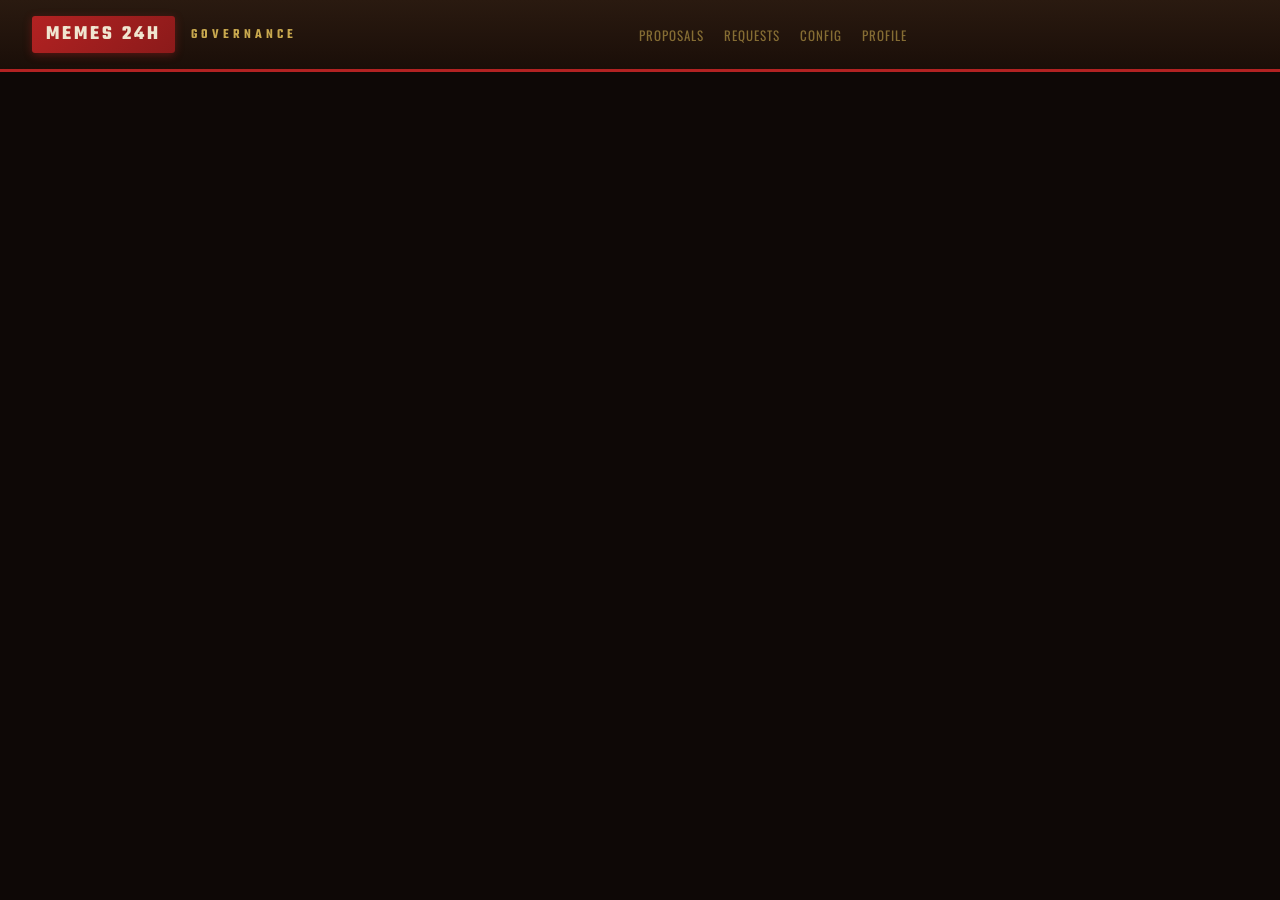
==== governance/index.html @ 4d0132e4 "Major update: responsive layout, correct leaderboard API, governance restyling - Responsive CSS with" ====
<!DOCTYPE html>
<html lang="en">
<head>
<meta charset="UTF-8">
<meta name="viewport" content="width=device-width, initial-scale=1.0">
<title>MEMES 24H - Governance</title>
<link rel="stylesheet" href="css/styles.css">
</head>
<body>

  <header class="header">
    <div class="header-left">
      <a href="../index.html" class="logo-badge">MEMES 24H</a>
      <span class="logo-sub">Governance</span>
    </div>
    <div class="header-links">
      <a href="#/">Proposals</a>
      <a href="#/requests">Requests</a>
      <a href="#/config">Config</a>
      <a href="#/profile">Profile</a>
    </div>
    <div id="userArea"></div>
  </header>

  <!-- Active proposals alert banner -->
  <div id="alertBanner" class="alert-banner" style="display:none"></div>

  <main class="main">
    <div id="app"></div>
  </main>

  <script type="module" src="js/app.js"></script>

</body>
</html>
---- governance/css/styles.css ----
/* MEMES 24H Governance - Styles
   Matches the broadcast aesthetic of the news card */

@import url('https://fonts.googleapis.com/css2?family=Oswald:wght@400;500;600;700&family=Teko:wght@400;500;600;700&family=Share+Tech+Mono&display=swap');

* { margin: 0; padding: 0; box-sizing: border-box; }

body {
  background: #0e0806;
  color: #f0e6d0;
  font-family: 'Oswald', sans-serif;
  min-height: 100vh;
}

a { color: #c8a84e; text-decoration: none; }
a:hover { text-decoration: underline; color: #e8c65a; }

/* === HEADER === */
.header {
  background: linear-gradient(180deg, #2a1a10, #1a0e08);
  border-bottom: 3px solid #b22222;
  padding: 16px 32px;
  display: flex;
  align-items: center;
  justify-content: space-between;
  position: sticky;
  top: 0;
  z-index: 100;
}

.header-left {
  display: flex;
  align-items: center;
  gap: 16px;
}

.logo-badge {
  background: linear-gradient(135deg, #b22222, #8b1a1a);
  color: #f0e6d0;
  font-family: 'Teko', sans-serif;
  font-weight: 700;
  font-size: 20px;
  padding: 4px 14px;
  letter-spacing: 3px;
  border-radius: 3px;
  box-shadow: 0 2px 8px rgba(178,34,34,0.4);
}

.logo-sub {
  color: #c8a84e;
  font-family: 'Teko', sans-serif;
  font-size: 14px;
  font-weight: 600;
  letter-spacing: 4px;
  text-transform: uppercase;
}

.header-links {
  display: flex;
  gap: 20px;
  align-items: center;
}

.header-links a {
  color: rgba(200,168,78,0.6);
  font-family: 'Oswald', sans-serif;
  font-size: 13px;
  letter-spacing: 1px;
  text-transform: uppercase;
  text-decoration: none;
  transition: color 0.2s;
}

.header-links a:hover { color: #c8a84e; text-decoration: none; }

/* === USER AREA === */
.user-info {
  display: flex;
  align-items: center;
  gap: 10px;
}

.user-pfp, .user-pfp-placeholder {
  width: 32px;
  height: 32px;
  border-radius: 50%;
  object-fit: cover;
  border: 2px solid rgba(178,34,34,0.4);
}

.user-pfp-placeholder {
  background: rgba(255,255,255,0.1);
}

.user-details { display: flex; flex-direction: column; }

.user-handle {
  font-family: 'Teko', sans-serif;
  font-weight: 700;
  font-size: 14px;
  color: #fff;
}

.user-tdh {
  font-family: 'Teko', sans-serif;
  font-size: 11px;
  color: rgba(255,255,255,0.4);
}

.tag-delegate {
  background: rgba(100,150,255,0.15);
  color: #c8a84e;
  font-size: 9px;
  padding: 2px 6px;
  border-radius: 3px;
  margin-left: 6px;
  letter-spacing: 1px;
  text-transform: uppercase;
}

/* === BUTTONS === */
.btn {
  font-family: 'Teko', sans-serif;
  font-weight: 700;
  font-size: 13px;
  letter-spacing: 1px;
  padding: 8px 18px;
  border: none;
  border-radius: 4px;
  cursor: pointer;
  transition: all 0.2s;
  text-transform: uppercase;
  text-decoration: none;
  display: inline-block;
}

.btn-connect {
  background: linear-gradient(135deg, #b22222, #8b1a1a);
  color: #fff;
  box-shadow: 0 2px 8px rgba(178,34,34,0.3);
}

.btn-connect:hover { background: linear-gradient(135deg, #e00, #aa0000); text-decoration: none; }

.btn-primary {
  background: linear-gradient(135deg, #b22222, #8b1a1a);
  color: #fff;
}

.btn-primary:hover { background: linear-gradient(135deg, #e00, #aa0000); text-decoration: none; }

.btn-sm { font-size: 11px; padding: 5px 12px; }

.btn-disconnect {
  background: transparent;
  border: 1px solid rgba(255,255,255,0.15);
  color: rgba(255,255,255,0.4);
  font-size: 10px;
  padding: 4px 10px;
}

.btn-disconnect:hover {
  border-color: rgba(255,255,255,0.3);
  color: rgba(255,255,255,0.7);
}

.btn-yes {
  background: linear-gradient(135deg, #006633, #004d26);
  color: #fff;
  flex: 1;
}

.btn-yes:hover { background: linear-gradient(135deg, #008844, #006633); }

.btn-no {
  background: linear-gradient(135deg, #880000, #660000);
  color: #fff;
  flex: 1;
}

.btn-no:hover { background: linear-gradient(135deg, #aa0000, #880000); }

/* === MAIN === */
.main {
  max-width: 960px;
  margin: 0 auto;
  padding: 32px 24px;
}

.section-header {
  display: flex;
  align-items: center;
  justify-content: space-between;
  margin-bottom: 20px;
}

.section-header h2 {
  font-family: 'Teko', sans-serif;
  font-weight: 700;
  font-size: 20px;
  letter-spacing: 2px;
  color: #fff;
  text-transform: uppercase;
}

/* === PROPOSALS GRID === */
.proposals-grid {
  display: grid;
  grid-template-columns: 1fr 1fr;
  gap: 16px;
}

.proposal-card {
  display: block;
  background: rgba(255,255,255,0.03);
  border: 1px solid rgba(255,255,255,0.06);
  border-radius: 6px;
  padding: 18px;
  text-decoration: none;
  transition: all 0.2s;
}

.proposal-card:hover {
  background: rgba(255,255,255,0.05);
  border-color: rgba(178,34,34,0.3);
  text-decoration: none;
}

.proposal-header {
  display: flex;
  justify-content: space-between;
  align-items: center;
  margin-bottom: 10px;
}

.proposal-action {
  font-family: 'Teko', sans-serif;
  font-weight: 700;
  font-size: 10px;
  letter-spacing: 2px;
  text-transform: uppercase;
  padding: 3px 10px;
  border-radius: 3px;
}

.action-add { background: rgba(0,102,51,0.3); color: #00cc66; }
.action-remove { background: rgba(136,0,0,0.3); color: #ff4444; }
.action-request { background: rgba(100,80,0,0.3); color: #c8a84e; }

.proposal-status {
  font-family: 'Teko', sans-serif;
  font-weight: 700;
  font-size: 10px;
  letter-spacing: 1.5px;
  padding: 3px 8px;
  border-radius: 3px;
}

.status-active { background: rgba(0,100,255,0.15); color: #4488ff; }
.status-passed { background: rgba(0,204,102,0.15); color: #00cc66; }
.status-failed { background: rgba(255,255,255,0.05); color: rgba(255,255,255,0.3); }
.status-expired { background: rgba(255,170,0,0.15); color: #ffaa00; }

.proposal-wave {
  font-family: 'Teko', sans-serif;
  font-weight: 700;
  font-size: 16px;
  color: #fff;
  margin-bottom: 6px;
}

.proposal-reason {
  font-size: 13px;
  color: rgba(255,255,255,0.4);
  line-height: 1.4;
  margin-bottom: 10px;
  overflow: hidden;
  display: -webkit-box;
  -webkit-line-clamp: 2;
  -webkit-box-orient: vertical;
}

.proposal-meta {
  display: flex;
  justify-content: space-between;
  font-family: 'Teko', sans-serif;
  font-size: 11px;
  color: rgba(255,255,255,0.25);
}

/* === PROPOSAL DETAIL === */
.back-link {
  display: inline-block;
  margin-bottom: 20px;
  color: rgba(255,255,255,0.4);
  font-family: 'Teko', sans-serif;
  font-size: 13px;
}

.proposal-detail-header {
  display: flex;
  align-items: center;
  gap: 14px;
  margin-bottom: 24px;
}

.proposal-detail-header h2 {
  font-family: 'Teko', sans-serif;
  font-weight: 700;
  font-size: 28px;
  color: #fff;
}

.proposal-info-grid {
  display: grid;
  grid-template-columns: 1fr 1fr 1fr;
  gap: 12px;
  margin-bottom: 24px;
}

.info-box {
  background: rgba(255,255,255,0.03);
  border: 1px solid rgba(255,255,255,0.06);
  border-radius: 6px;
  padding: 14px;
  text-align: center;
}

.info-label {
  font-family: 'Teko', sans-serif;
  font-size: 10px;
  font-weight: 700;
  letter-spacing: 1.5px;
  color: rgba(255,255,255,0.3);
  text-transform: uppercase;
  margin-bottom: 6px;
}

.info-value {
  font-family: 'Teko', sans-serif;
  font-size: 20px;
  font-weight: 700;
  color: #fff;
}

.info-sub {
  font-family: 'Teko', sans-serif;
  font-size: 11px;
  color: rgba(255,255,255,0.25);
  margin-top: 2px;
}

.reason-box {
  background: rgba(255,255,255,0.02);
  border: 1px solid rgba(255,255,255,0.05);
  border-radius: 6px;
  padding: 16px;
  margin-bottom: 24px;
}

.reason-box p {
  font-size: 14px;
  line-height: 1.6;
  color: rgba(255,255,255,0.6);
  margin-top: 8px;
}

/* === TALLY === */
.tally-section {
  background: rgba(255,255,255,0.02);
  border: 1px solid rgba(255,255,255,0.06);
  border-radius: 6px;
  padding: 18px;
  margin-bottom: 24px;
}

.tally-header {
  display: flex;
  justify-content: space-between;
  font-family: 'Teko', sans-serif;
  font-size: 13px;
  color: rgba(255,255,255,0.5);
  margin-bottom: 10px;
}

.tally-bar {
  height: 8px;
  background: rgba(255,255,255,0.06);
  border-radius: 4px;
  overflow: hidden;
  margin-bottom: 10px;
}

.tally-fill {
  height: 100%;
  background: linear-gradient(90deg, #b22222, #00cc66);
  border-radius: 4px;
  transition: width 0.5s ease;
}

.tally-detail {
  display: flex;
  justify-content: space-between;
  font-family: 'Teko', sans-serif;
  font-size: 12px;
}

.tally-yes { color: #00cc66; }
.tally-no { color: #ff4444; }

/* === VOTE === */
.vote-actions {
  display: flex;
  gap: 12px;
  margin-bottom: 24px;
}

.voted-msg {
  text-align: center;
  padding: 16px;
  color: rgba(255,255,255,0.3);
  font-family: 'Teko', sans-serif;
  font-size: 13px;
  letter-spacing: 1px;
}

.votes-list h3 {
  font-family: 'Teko', sans-serif;
  font-size: 14px;
  color: rgba(255,255,255,0.4);
  letter-spacing: 2px;
  text-transform: uppercase;
  margin-bottom: 12px;
}

.vote-item {
  display: flex;
  align-items: center;
  gap: 12px;
  padding: 8px 0;
  border-bottom: 1px solid rgba(255,255,255,0.04);
}

.vote-badge {
  font-family: 'Teko', sans-serif;
  font-weight: 700;
  font-size: 10px;
  letter-spacing: 1px;
  padding: 3px 8px;
  border-radius: 3px;
}

.vote-yes { background: rgba(0,204,102,0.15); color: #00cc66; }
.vote-no { background: rgba(255,68,68,0.15); color: #ff4444; }

.vote-handle {
  flex: 1;
  font-family: 'Teko', sans-serif;
  font-size: 13px;
  color: #fff;
}

.vote-tdh {
  font-family: 'Teko', sans-serif;
  font-size: 12px;
  color: rgba(255,255,255,0.3);
}

/* === CREATE FORM === */
.create-form {
  max-width: 600px;
}

.create-form h2 {
  font-family: 'Teko', sans-serif;
  font-weight: 700;
  font-size: 24px;
  color: #fff;
  margin-bottom: 8px;
}

.form-sub {
  font-size: 13px;
  color: rgba(255,255,255,0.4);
  margin-bottom: 24px;
}

.form-group {
  margin-bottom: 20px;
}

.form-group label {
  display: block;
  font-family: 'Teko', sans-serif;
  font-weight: 700;
  font-size: 12px;
  letter-spacing: 1.5px;
  color: rgba(255,255,255,0.5);
  text-transform: uppercase;
  margin-bottom: 6px;
}

.form-group input, .form-group select, .form-group textarea {
  width: 100%;
  background: rgba(255,255,255,0.04);
  border: 1px solid rgba(255,255,255,0.1);
  border-radius: 4px;
  padding: 10px 14px;
  color: #fff;
  font-family: 'Oswald', sans-serif;
  font-size: 14px;
  outline: none;
  transition: border-color 0.2s;
}

.form-group input:focus, .form-group select:focus, .form-group textarea:focus {
  border-color: rgba(178,34,34,0.5);
}

.form-group select { cursor: pointer; }
.form-group select option { background: #1a0e08; }

.form-hint {
  font-size: 11px;
  color: rgba(255,255,255,0.25);
  margin-top: 4px;
}

.wave-verify { margin-top: 6px; font-size: 12px; }
.verifying { color: rgba(255,255,255,0.3); }
.verified { color: #00cc66; }
.not-found { color: #ff4444; }

.form-footer {
  display: flex;
  justify-content: space-between;
  align-items: center;
  margin-top: 24px;
}

.form-cost {
  font-family: 'Teko', sans-serif;
  font-size: 12px;
  color: rgba(255,255,255,0.3);
}

/* === CONFIG === */
.config-grid {
  display: flex;
  flex-wrap: wrap;
  gap: 8px;
}

.config-item {
  display: flex;
  align-items: center;
  gap: 8px;
  background: rgba(255,255,255,0.03);
  border: 1px solid rgba(255,255,255,0.06);
  border-radius: 4px;
  padding: 8px 14px;
}

.config-type {
  font-family: 'Teko', sans-serif;
  font-size: 9px;
  font-weight: 700;
  letter-spacing: 1.5px;
  text-transform: uppercase;
  color: #b22222;
  background: rgba(178,34,34,0.1);
  padding: 2px 6px;
  border-radius: 2px;
}

.config-name {
  font-family: 'Teko', sans-serif;
  font-size: 13px;
  color: #fff;
}

.config-detail-grid { display: flex; flex-direction: column; gap: 10px; }

.config-detail-item {
  background: rgba(255,255,255,0.02);
  border: 1px solid rgba(255,255,255,0.05);
  border-radius: 6px;
  padding: 14px;
}

.config-detail-name {
  font-family: 'Teko', sans-serif;
  font-weight: 700;
  font-size: 16px;
  color: #fff;
  margin-bottom: 6px;
}

.config-detail-meta {
  display: flex;
  gap: 16px;
  font-size: 11px;
  color: rgba(255,255,255,0.3);
}

.config-detail-id {
  font-family: monospace;
  font-size: 10px;
  color: rgba(255,255,255,0.15);
  margin-top: 6px;
}

/* === STATES === */
.loading {
  text-align: center;
  padding: 60px;
  color: rgba(255,255,255,0.3);
  font-family: 'Teko', sans-serif;
  letter-spacing: 2px;
}

.empty-state {
  text-align: center;
  padding: 40px;
  color: rgba(255,255,255,0.3);
  font-size: 14px;
}

/* === TOAST === */
.toast {
  position: fixed;
  bottom: 24px;
  right: 24px;
  padding: 12px 20px;
  border-radius: 6px;
  font-family: 'Teko', sans-serif;
  font-size: 13px;
  z-index: 1000;
  animation: toastIn 0.3s ease;
}

.toast-success { background: #006633; color: #fff; }
.toast-error { background: #880000; color: #fff; }
.toast-info { background: #2a1a10; color: #fff; }

@keyframes toastIn {
  from { opacity: 0; transform: translateY(10px); }
  to { opacity: 1; transform: translateY(0); }
}

/* === VOTE PANEL === */
.vote-panel {
  background: rgba(255,255,255,0.02);
  border: 1px solid rgba(255,255,255,0.08);
  border-radius: 8px;
  padding: 20px;
  margin-bottom: 24px;
}

.vote-panel h3 {
  font-family: 'Teko', sans-serif;
  font-weight: 700;
  font-size: 14px;
  letter-spacing: 2px;
  text-transform: uppercase;
  color: rgba(255,255,255,0.5);
  margin-bottom: 16px;
}

.tdh-allocator {
  margin-bottom: 18px;
}

.tdh-allocator-header {
  display: flex;
  justify-content: space-between;
  align-items: center;
  margin-bottom: 8px;
}

.tdh-allocator-header label {
  font-family: 'Teko', sans-serif;
  font-weight: 700;
  font-size: 12px;
  letter-spacing: 1.5px;
  color: rgba(255,255,255,0.5);
  text-transform: uppercase;
}

.tdh-allocator-max {
  font-family: 'Teko', sans-serif;
  font-size: 12px;
  color: rgba(255,255,255,0.3);
}

.tdh-slider-row {
  display: flex;
  gap: 12px;
  align-items: center;
  margin-bottom: 10px;
}

.tdh-slider {
  flex: 1;
  -webkit-appearance: none;
  appearance: none;
  height: 6px;
  background: rgba(255,255,255,0.08);
  border-radius: 3px;
  outline: none;
}

.tdh-slider::-webkit-slider-thumb {
  -webkit-appearance: none;
  appearance: none;
  width: 18px;
  height: 18px;
  border-radius: 50%;
  background: linear-gradient(135deg, #b22222, #8b1a1a);
  cursor: pointer;
  box-shadow: 0 2px 6px rgba(178,34,34,0.4);
}

.tdh-slider::-moz-range-thumb {
  width: 18px;
  height: 18px;
  border-radius: 50%;
  background: linear-gradient(135deg, #b22222, #8b1a1a);
  cursor: pointer;
  border: none;
}

.tdh-input {
  width: 120px;
  background: rgba(255,255,255,0.04);
  border: 1px solid rgba(255,255,255,0.1);
  border-radius: 4px;
  padding: 8px 12px;
  color: #fff;
  font-family: 'Teko', sans-serif;
  font-weight: 700;
  font-size: 16px;
  text-align: right;
  outline: none;
}

.tdh-input:focus { border-color: rgba(178,34,34,0.5); }

.tdh-presets {
  display: flex;
  gap: 8px;
}

.tdh-preset {
  background: rgba(255,255,255,0.04);
  border: 1px solid rgba(255,255,255,0.08);
  color: rgba(255,255,255,0.4);
  font-size: 11px;
  padding: 4px 12px;
}

.tdh-preset:hover {
  background: rgba(178,34,34,0.15);
  border-color: rgba(178,34,34,0.3);
  color: #fff;
}

/* Vote Status */
.vote-status {
  text-align: center;
  padding: 10px;
  font-family: 'Teko', sans-serif;
  font-size: 13px;
  letter-spacing: 0.5px;
}

.status-pending { color: #ffaa00; }
.status-success { color: #00cc66; }
.status-success a { color: #44ddaa; margin-left: 6px; }
.status-error { color: #ff4444; }
.status-info { color: #c8a84e; }

/* Disabled buttons */
.btn:disabled {
  opacity: 0.4;
  cursor: not-allowed;
}

/* === PROFILE === */
.user-link {
  display: flex;
  align-items: center;
  gap: 10px;
  text-decoration: none;
  transition: opacity 0.2s;
}

.user-link:hover { opacity: 0.8; text-decoration: none; }

.profile-page { max-width: 700px; }

.profile-header {
  display: flex;
  gap: 24px;
  align-items: center;
  margin-bottom: 32px;
}

.profile-pfp-container {
  flex-shrink: 0;
}

.profile-pfp {
  width: 96px;
  height: 96px;
  border-radius: 50%;
  object-fit: cover;
  border: 3px solid rgba(178,34,34,0.4);
  box-shadow: 0 4px 20px rgba(0,0,0,0.4);
}

.profile-pfp-empty {
  width: 96px;
  height: 96px;
  border-radius: 50%;
  background: linear-gradient(135deg, rgba(255,255,255,0.05), rgba(255,255,255,0.02));
  border: 3px solid rgba(255,255,255,0.1);
}

.profile-info { flex: 1; }

.profile-name {
  font-family: 'Teko', sans-serif;
  font-weight: 900;
  font-size: 32px;
  color: #fff;
  margin-bottom: 4px;
}

.profile-address {
  font-family: monospace;
  font-size: 11px;
  color: rgba(255,255,255,0.2);
  margin-top: 6px;
  word-break: break-all;
}

.profile-6529-link {
  display: inline-block;
  margin-top: 8px;
  font-family: 'Teko', sans-serif;
  font-size: 12px;
  color: rgba(100,150,255,0.6);
  letter-spacing: 1px;
  text-decoration: none;
  transition: color 0.2s;
}

.profile-6529-link:hover { color: rgba(100,180,255,1); }

/* Profile Stats */
.profile-stats {
  display: grid;
  grid-template-columns: repeat(4, 1fr);
  gap: 12px;
  margin-bottom: 28px;
}

.profile-stat {
  background: rgba(255,255,255,0.03);
  border: 1px solid rgba(255,255,255,0.06);
  border-radius: 6px;
  padding: 16px;
  text-align: center;
}

.profile-stat-value {
  font-family: 'Teko', sans-serif;
  font-weight: 900;
  font-size: 24px;
  color: #fff;
  margin-bottom: 4px;
}

.profile-stat-label {
  font-family: 'Teko', sans-serif;
  font-size: 10px;
  font-weight: 700;
  letter-spacing: 1.5px;
  color: rgba(255,255,255,0.3);
  text-transform: uppercase;
}

/* Profile Sections */
.profile-section {
  margin-bottom: 28px;
}

.profile-section h3 {
  font-family: 'Teko', sans-serif;
  font-weight: 700;
  font-size: 14px;
  letter-spacing: 2px;
  text-transform: uppercase;
  color: rgba(255,255,255,0.4);
  margin-bottom: 14px;
  padding-bottom: 8px;
  border-bottom: 1px solid rgba(255,255,255,0.06);
}

/* Wallet List */
.wallet-list {
  display: flex;
  flex-direction: column;
  gap: 6px;
}

.wallet-item {
  display: flex;
  align-items: center;
  gap: 10px;
  padding: 8px 12px;
  background: rgba(255,255,255,0.02);
  border: 1px solid rgba(255,255,255,0.04);
  border-radius: 4px;
}

.wallet-addr {
  font-family: monospace;
  font-size: 12px;
  color: rgba(255,255,255,0.4);
  word-break: break-all;
}

.tag-primary {
  background: rgba(178,34,34,0.15);
  color: #b22222;
  font-family: 'Teko', sans-serif;
  font-size: 9px;
  font-weight: 700;
  letter-spacing: 1px;
  padding: 2px 6px;
  border-radius: 3px;
  text-transform: uppercase;
  flex-shrink: 0;
}

/* Vote History */
.vote-history {
  display: flex;
  flex-direction: column;
  gap: 4px;
}

.vote-history-item {
  display: flex;
  align-items: center;
  gap: 12px;
  padding: 10px 14px;
  background: rgba(255,255,255,0.02);
  border: 1px solid rgba(255,255,255,0.04);
  border-radius: 4px;
}

.vote-history-wave {
  flex: 1;
  font-family: 'Teko', sans-serif;
  font-size: 13px;
  color: #fff;
}

.vote-history-tdh {
  font-family: 'Teko', sans-serif;
  font-size: 12px;
  color: rgba(255,255,255,0.25);
}

/* === ALERT BANNER === */
.alert-banner {
  background: linear-gradient(90deg, #cc2200, #991100);
  color: #fff;
  font-family: 'Teko', sans-serif;
  font-weight: 700;
  font-size: 13px;
  letter-spacing: 1px;
  text-align: center;
  padding: 10px 20px;
  display: flex;
  align-items: center;
  justify-content: center;
  gap: 12px;
  animation: alertPulse 3s ease-in-out infinite;
}

.alert-banner a {
  color: #ffcc00;
  text-decoration: underline;
}

@keyframes alertPulse {
  0%, 100% { background: linear-gradient(90deg, #cc2200, #991100); }
  50% { background: linear-gradient(90deg, #991100, #cc2200); }
}

.alert-dot {
  width: 8px; height: 8px;
  background: #ffcc00;
  border-radius: 50%;
  animation: alertDotBlink 1s step-end infinite;
}

@keyframes alertDotBlink {
  50% { opacity: 0.3; }
}

/* === RESPONSIVE === */
@media (max-width: 768px) {
  .proposals-grid { grid-template-columns: 1fr; }
  .proposal-info-grid { grid-template-columns: 1fr; }
  .header { padding: 12px 16px; flex-wrap: wrap; gap: 10px; }
  .main { padding: 20px 16px; }
}
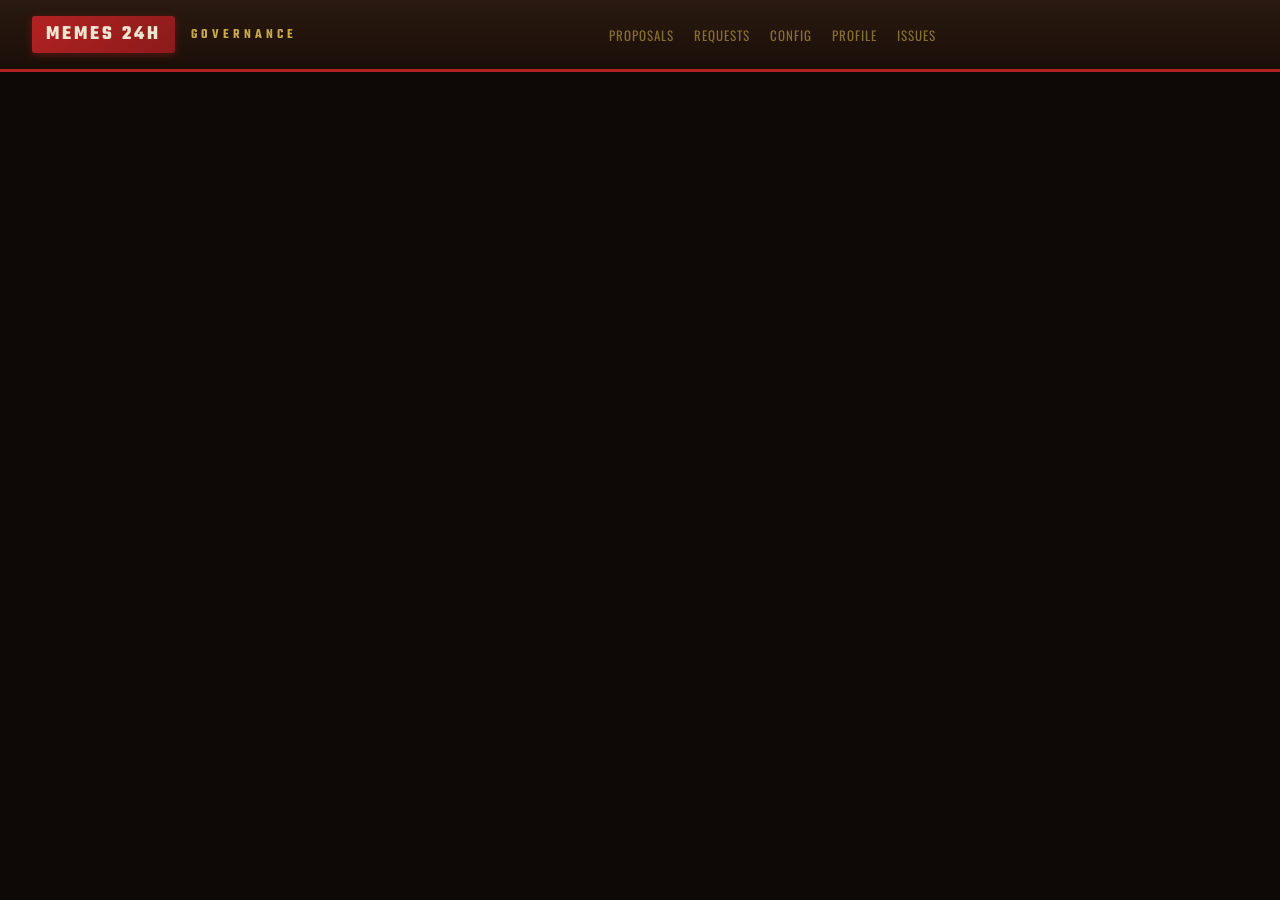
==== commit d02e70d5: "Governance: TDH budget system, embedded token, Issues link - TDH budget: total TDH split across all " ====
--- a/governance/index.html
+++ b/governance/index.html
@@ -18,6 +18,7 @@
       <a href="#/requests">Requests</a>
       <a href="#/config">Config</a>
       <a href="#/profile">Profile</a>
+      <a href="https://github.com/6529news/6529news_gov/issues" target="_blank">Issues</a>
     </div>
     <div id="userArea"></div>
   </header>
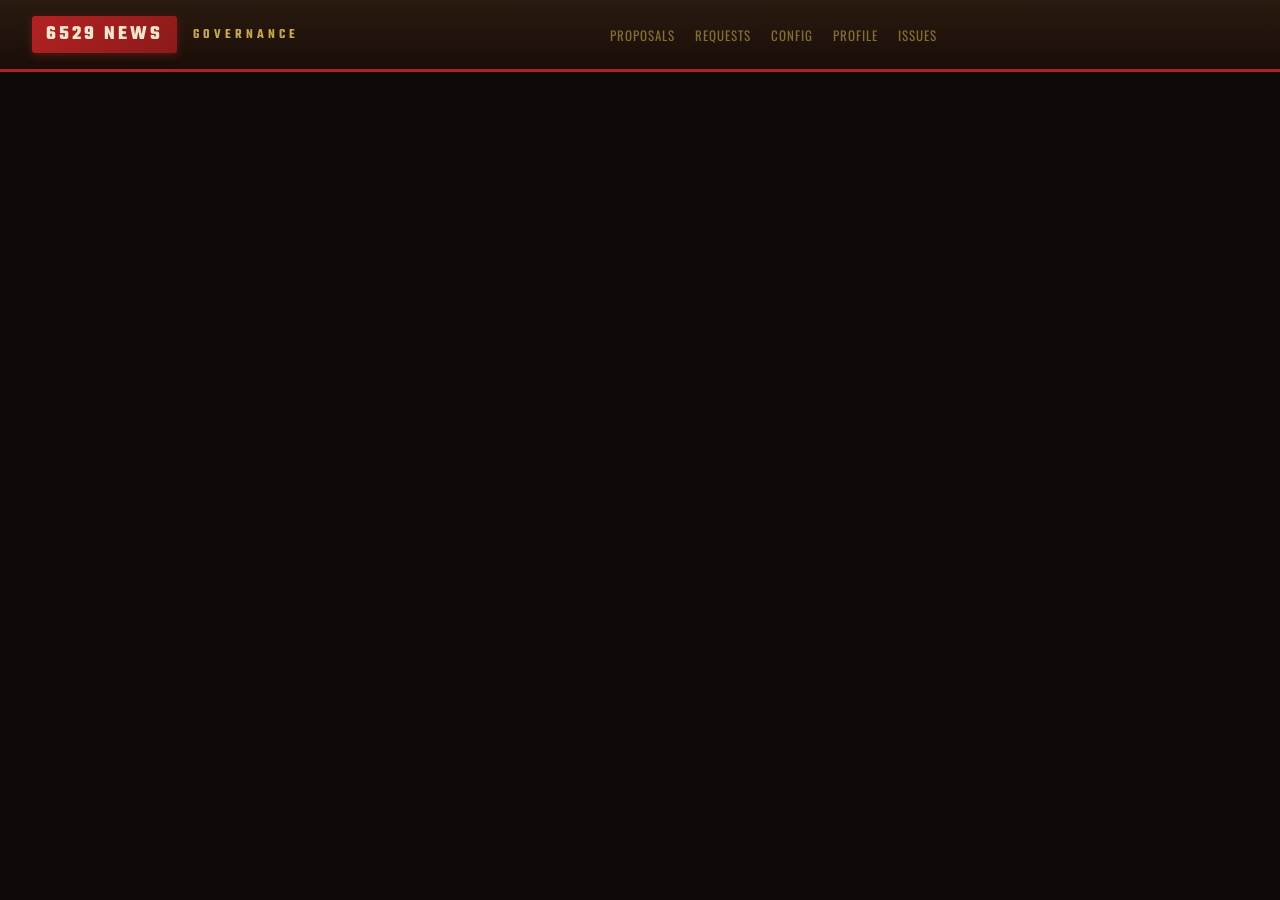
==== commit 2ddc0e85: "Fix logo link to news card" ====
--- a/governance/index.html
+++ b/governance/index.html
@@ -10,7 +10,7 @@
 
   <header class="header">
     <div class="header-left">
-      <a href="../index.html" class="logo-badge">MEMES 24H</a>
+      <a href="https://6529news.github.io/6529news_engine/" class="logo-badge">6529 NEWS</a>
       <span class="logo-sub">Governance</span>
     </div>
     <div class="header-links">
--- a/governance/css/styles.css
+++ b/governance/css/styles.css
@@ -246,6 +246,9 @@
 .action-add { background: rgba(0,102,51,0.3); color: #00cc66; }
 .action-remove { background: rgba(136,0,0,0.3); color: #ff4444; }
 .action-request { background: rgba(100,80,0,0.3); color: #c8a84e; }
+.action-general { background: rgba(100,140,255,0.2); color: #6699ff; }
+.action-graphics { background: rgba(180,0,200,0.2); color: #cc66ff; }
+.action-governance { background: rgba(0,180,180,0.2); color: #00cccc; }
 
 .proposal-status {
   font-family: 'Teko', sans-serif;
@@ -695,26 +698,28 @@
 
 .tdh-slider-row {
   display: flex;
-  gap: 12px;
+  gap: 16px;
   align-items: center;
   margin-bottom: 10px;
+  min-height: 40px;
 }
 
 .tdh-slider {
   flex: 1;
+  min-width: 200px;
   -webkit-appearance: none;
   appearance: none;
-  height: 6px;
+  height: 10px;
   background: rgba(255,255,255,0.08);
-  border-radius: 3px;
+  border-radius: 5px;
   outline: none;
 }
 
 .tdh-slider::-webkit-slider-thumb {
   -webkit-appearance: none;
   appearance: none;
-  width: 18px;
-  height: 18px;
+  width: 24px;
+  height: 24px;
   border-radius: 50%;
   background: linear-gradient(135deg, #b22222, #8b1a1a);
   cursor: pointer;
@@ -722,8 +727,8 @@
 }
 
 .tdh-slider::-moz-range-thumb {
-  width: 18px;
-  height: 18px;
+  width: 24px;
+  height: 24px;
   border-radius: 50%;
   background: linear-gradient(135deg, #b22222, #8b1a1a);
   cursor: pointer;
@@ -731,7 +736,7 @@
 }
 
 .tdh-input {
-  width: 120px;
+  width: 140px;
   background: rgba(255,255,255,0.04);
   border: 1px solid rgba(255,255,255,0.1);
   border-radius: 4px;
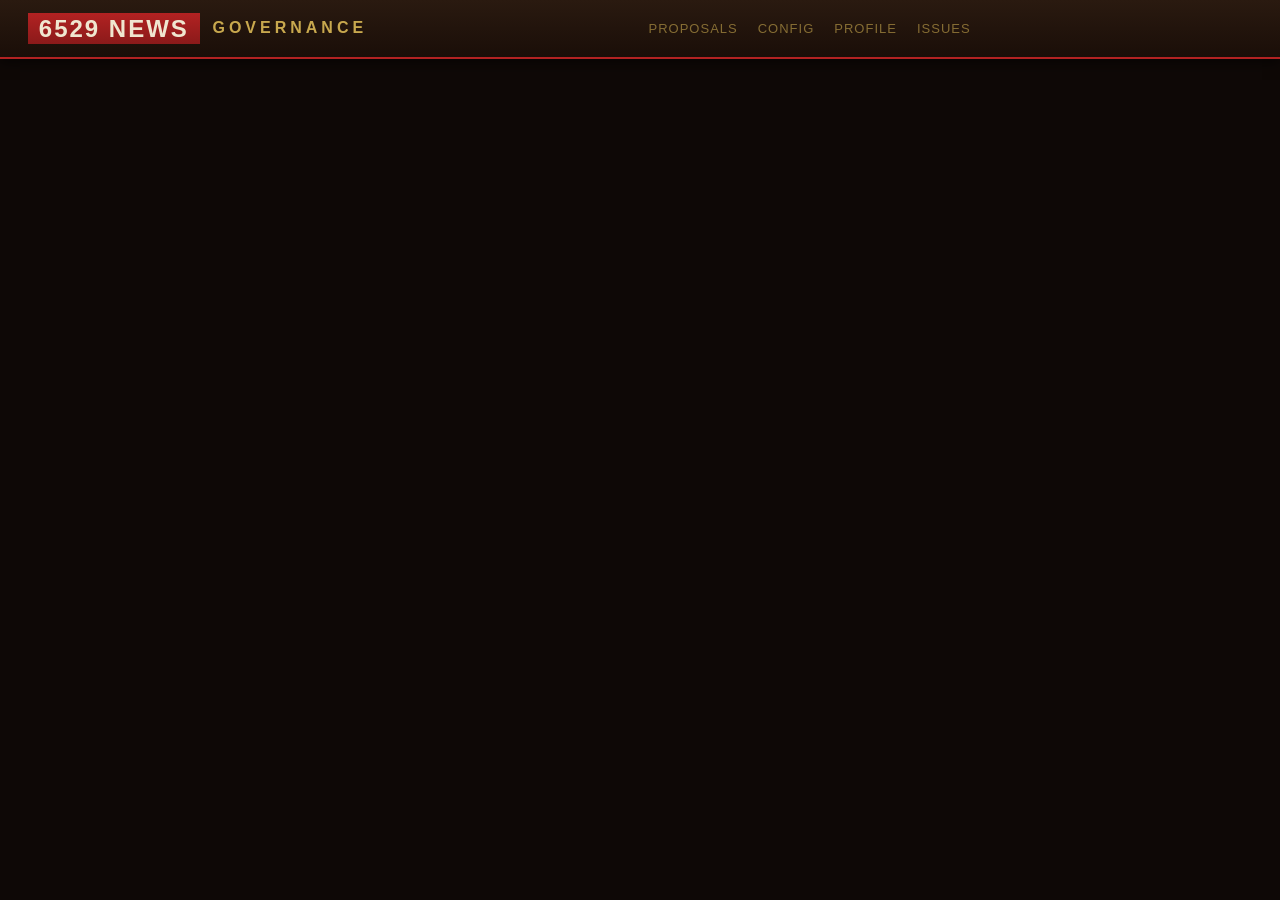
==== commit 45f90690: "Merge requests into proposals, instant visibility after creation" ====
--- a/governance/index.html
+++ b/governance/index.html
@@ -15,7 +15,6 @@
     </div>
     <div class="header-links">
       <a href="#/">Proposals</a>
-      <a href="#/requests">Requests</a>
       <a href="#/config">Config</a>
       <a href="#/profile">Profile</a>
       <a href="https://github.com/6529news/6529news_gov/issues" target="_blank">Issues</a>
--- a/governance/css/styles.css
+++ b/governance/css/styles.css
@@ -1,153 +1,124 @@
-/* MEMES 24H Governance - Styles
-   Matches the broadcast aesthetic of the news card */
-
-@import url('https://fonts.googleapis.com/css2?family=Oswald:wght@400;500;600;700&family=Teko:wght@400;500;600;700&family=Share+Tech+Mono&display=swap');
+/* ============================================
+   6529 NEWS — Governance Styles
+   Uses design tokens from tokens.css
+   ============================================ */
+
+@import url('tokens.css');
 
 * { margin: 0; padding: 0; box-sizing: border-box; }
 
 body {
-  background: #0e0806;
-  color: #f0e6d0;
-  font-family: 'Oswald', sans-serif;
+  background: var(--c-bg-0);
+  color: var(--c-text);
+  font-family: var(--f-body);
   min-height: 100vh;
 }
 
-a { color: #c8a84e; text-decoration: none; }
-a:hover { text-decoration: underline; color: #e8c65a; }
-
-/* === HEADER === */
+a { color: var(--c-gold); text-decoration: none; }
+a:hover { color: var(--c-gold-br); text-decoration: underline; }
+
+/* ============================================
+   HEADER (mirrors news card top-bar)
+   ============================================ */
 .header {
-  background: linear-gradient(180deg, #2a1a10, #1a0e08);
-  border-bottom: 3px solid #b22222;
-  padding: 16px 32px;
+  background: linear-gradient(180deg, var(--c-bg-3), var(--c-bg-2));
+  border-bottom: 2px solid var(--c-red);
+  padding: clamp(8px, 1vw, 14px) clamp(16px, 3vw, 28px);
   display: flex;
   align-items: center;
   justify-content: space-between;
   position: sticky;
   top: 0;
   z-index: 100;
-}
-
-.header-left {
-  display: flex;
-  align-items: center;
-  gap: 16px;
-}
-
+  box-shadow: 0 3px 12px rgba(0,0,0,0.6);
+}
+
+.header-left { display: flex; align-items: center; gap: clamp(8px, 1vw, 14px); }
+
+/* Logo — identical to news card */
 .logo-badge {
-  background: linear-gradient(135deg, #b22222, #8b1a1a);
-  color: #f0e6d0;
-  font-family: 'Teko', sans-serif;
+  font-family: var(--f-display);
   font-weight: 700;
-  font-size: 20px;
-  padding: 4px 14px;
-  letter-spacing: 3px;
-  border-radius: 3px;
-  box-shadow: 0 2px 8px rgba(178,34,34,0.4);
-}
+  font-size: 24px;
+  color: var(--c-text);
+  background: var(--grad-red);
+  padding: var(--badge-py-t) var(--badge-px) var(--badge-py-b);
+  letter-spacing: 2px;
+  line-height: 1;
+  text-decoration: none;
+}
+.logo-badge:hover { text-decoration: none; }
 
 .logo-sub {
-  color: #c8a84e;
-  font-family: 'Teko', sans-serif;
-  font-size: 14px;
+  color: var(--c-gold);
+  font-family: var(--f-display);
+  font-size: 16px;
   font-weight: 600;
   letter-spacing: 4px;
   text-transform: uppercase;
 }
 
-.header-links {
-  display: flex;
-  gap: 20px;
-  align-items: center;
-}
+.header-links { display: flex; gap: clamp(12px, 2vw, 20px); align-items: center; }
 
 .header-links a {
-  color: rgba(200,168,78,0.6);
-  font-family: 'Oswald', sans-serif;
+  color: var(--c-gold-60);
+  font-family: var(--f-body);
   font-size: 13px;
   letter-spacing: 1px;
   text-transform: uppercase;
   text-decoration: none;
   transition: color 0.2s;
 }
-
-.header-links a:hover { color: #c8a84e; text-decoration: none; }
-
-/* === USER AREA === */
-.user-info {
-  display: flex;
-  align-items: center;
-  gap: 10px;
-}
+.header-links a:hover { color: var(--c-gold); text-decoration: none; }
+
+/* ============================================
+   USER AREA
+   ============================================ */
+.user-info { display: flex; align-items: center; gap: 10px; }
 
 .user-pfp, .user-pfp-placeholder {
-  width: 32px;
-  height: 32px;
+  width: 32px; height: 32px;
   border-radius: 50%;
   object-fit: cover;
-  border: 2px solid rgba(178,34,34,0.4);
-}
-
-.user-pfp-placeholder {
-  background: rgba(255,255,255,0.1);
-}
+  border: 2px solid var(--c-gold-15);
+}
+.user-pfp-placeholder { background: rgba(255,255,255,0.1); }
 
 .user-details { display: flex; flex-direction: column; }
-
-.user-handle {
-  font-family: 'Teko', sans-serif;
-  font-weight: 700;
-  font-size: 14px;
-  color: #fff;
-}
-
-.user-tdh {
-  font-family: 'Teko', sans-serif;
-  font-size: 11px;
-  color: rgba(255,255,255,0.4);
-}
+.user-handle { font-family: var(--f-display); font-weight: 700; font-size: 14px; color: var(--c-text); }
+.user-tdh { font-family: var(--f-display); font-size: 11px; color: var(--c-text-35); }
+.user-link { display: flex; align-items: center; gap: 10px; text-decoration: none; transition: opacity 0.2s; }
+.user-link:hover { opacity: 0.8; text-decoration: none; }
 
 .tag-delegate {
-  background: rgba(100,150,255,0.15);
-  color: #c8a84e;
-  font-size: 9px;
-  padding: 2px 6px;
-  border-radius: 3px;
-  margin-left: 6px;
-  letter-spacing: 1px;
-  text-transform: uppercase;
-}
-
-/* === BUTTONS === */
+  background: var(--c-gold-15);
+  color: var(--c-gold);
+  font-size: 9px; padding: 2px 6px;
+  border-radius: 3px; margin-left: 6px;
+  letter-spacing: 1px; text-transform: uppercase;
+}
+
+/* ============================================
+   BUTTONS
+   ============================================ */
 .btn {
-  font-family: 'Teko', sans-serif;
-  font-weight: 700;
-  font-size: 13px;
-  letter-spacing: 1px;
-  padding: 8px 18px;
-  border: none;
-  border-radius: 4px;
-  cursor: pointer;
-  transition: all 0.2s;
-  text-transform: uppercase;
+  font-family: var(--f-display);
+  font-weight: 700; font-size: 13px;
+  letter-spacing: 1px; padding: 8px 18px;
+  border: none; border-radius: 4px;
+  cursor: pointer; transition: all 0.2s;
+  text-transform: uppercase; text-decoration: none;
+  display: inline-block;
+}
+
+.btn-connect, .btn-primary {
+  background: var(--grad-red); color: var(--c-text);
+  box-shadow: 0 2px 8px rgba(178,34,34,0.4);
+}
+.btn-connect:hover, .btn-primary:hover {
+  background: linear-gradient(135deg, #d42a2a, #a02020);
   text-decoration: none;
-  display: inline-block;
-}
-
-.btn-connect {
-  background: linear-gradient(135deg, #b22222, #8b1a1a);
-  color: #fff;
-  box-shadow: 0 2px 8px rgba(178,34,34,0.3);
-}
-
-.btn-connect:hover { background: linear-gradient(135deg, #e00, #aa0000); text-decoration: none; }
-
-.btn-primary {
-  background: linear-gradient(135deg, #b22222, #8b1a1a);
-  color: #fff;
-}
-
-.btn-primary:hover { background: linear-gradient(135deg, #e00, #aa0000); text-decoration: none; }
+}
 
 .btn-sm { font-size: 11px; padding: 5px 12px; }
 
@@ -155,873 +126,278 @@
   background: transparent;
   border: 1px solid rgba(255,255,255,0.15);
   color: rgba(255,255,255,0.4);
-  font-size: 10px;
-  padding: 4px 10px;
-}
-
-.btn-disconnect:hover {
-  border-color: rgba(255,255,255,0.3);
-  color: rgba(255,255,255,0.7);
-}
-
-.btn-yes {
-  background: linear-gradient(135deg, #006633, #004d26);
-  color: #fff;
-  flex: 1;
-}
-
+  font-size: 10px; padding: 4px 10px;
+}
+.btn-disconnect:hover { border-color: rgba(255,255,255,0.3); color: rgba(255,255,255,0.7); }
+
+.btn-yes { background: linear-gradient(135deg, #006633, #004d26); color: #fff; flex: 1; }
 .btn-yes:hover { background: linear-gradient(135deg, #008844, #006633); }
-
-.btn-no {
-  background: linear-gradient(135deg, #880000, #660000);
-  color: #fff;
-  flex: 1;
-}
-
+.btn-no { background: linear-gradient(135deg, #880000, #660000); color: #fff; flex: 1; }
 .btn-no:hover { background: linear-gradient(135deg, #aa0000, #880000); }
-
-/* === MAIN === */
-.main {
-  max-width: 960px;
-  margin: 0 auto;
-  padding: 32px 24px;
-}
+.btn:disabled { opacity: 0.4; cursor: not-allowed; }
+
+/* ============================================
+   MAIN LAYOUT
+   ============================================ */
+.main { max-width: 960px; margin: 0 auto; padding: clamp(16px, 3vw, 28px) clamp(12px, 2vw, 20px); }
 
 .section-header {
-  display: flex;
-  align-items: center;
+  display: flex; align-items: center;
   justify-content: space-between;
-  margin-bottom: 20px;
-}
-
+  margin-bottom: clamp(12px, 2vw, 20px);
+}
 .section-header h2 {
-  font-family: 'Teko', sans-serif;
-  font-weight: 700;
-  font-size: 20px;
-  letter-spacing: 2px;
-  color: #fff;
-  text-transform: uppercase;
-}
-
-/* === PROPOSALS GRID === */
-.proposals-grid {
-  display: grid;
-  grid-template-columns: 1fr 1fr;
-  gap: 16px;
-}
+  font-family: var(--f-display); font-weight: 700;
+  font-size: 20px; letter-spacing: 2px;
+  color: var(--c-text); text-transform: uppercase;
+}
+
+/* ============================================
+   PROPOSAL CARDS
+   ============================================ */
+.proposals-grid { display: grid; grid-template-columns: 1fr 1fr; gap: clamp(8px, 1vw, 14px); }
 
 .proposal-card {
   display: block;
   background: rgba(255,255,255,0.03);
   border: 1px solid rgba(255,255,255,0.06);
-  border-radius: 6px;
-  padding: 18px;
-  text-decoration: none;
-  transition: all 0.2s;
-}
-
+  border-radius: 6px; padding: 18px;
+  text-decoration: none; transition: all 0.2s;
+}
 .proposal-card:hover {
   background: rgba(255,255,255,0.05);
-  border-color: rgba(178,34,34,0.3);
+  border-color: var(--c-gold-15);
   text-decoration: none;
 }
 
-.proposal-header {
-  display: flex;
-  justify-content: space-between;
-  align-items: center;
-  margin-bottom: 10px;
-}
+.proposal-header { display: flex; justify-content: space-between; align-items: center; margin-bottom: 10px; }
 
 .proposal-action {
-  font-family: 'Teko', sans-serif;
-  font-weight: 700;
-  font-size: 10px;
-  letter-spacing: 2px;
-  text-transform: uppercase;
-  padding: 3px 10px;
-  border-radius: 3px;
-}
-
-.action-add { background: rgba(0,102,51,0.3); color: #00cc66; }
-.action-remove { background: rgba(136,0,0,0.3); color: #ff4444; }
-.action-request { background: rgba(100,80,0,0.3); color: #c8a84e; }
-.action-general { background: rgba(100,140,255,0.2); color: #6699ff; }
-.action-graphics { background: rgba(180,0,200,0.2); color: #cc66ff; }
-.action-governance { background: rgba(0,180,180,0.2); color: #00cccc; }
+  font-family: var(--f-display); font-weight: 700;
+  font-size: 10px; letter-spacing: 2px;
+  text-transform: uppercase; padding: 3px 10px; border-radius: 3px;
+}
+
+/* Category colors */
+.action-add       { background: var(--green-bg); color: var(--green); }
+.action-remove    { background: var(--err-bg); color: var(--err); }
+.action-request   { background: rgba(100,80,0,0.3); color: var(--c-gold); }
+.action-general   { background: rgba(100,140,255,0.2); color: #6699ff; }
+.action-graphics  { background: rgba(180,0,200,0.2); color: #cc66ff; }
+.action-governance{ background: rgba(0,180,180,0.2); color: #00cccc; }
 
 .proposal-status {
-  font-family: 'Teko', sans-serif;
-  font-weight: 700;
-  font-size: 10px;
-  letter-spacing: 1.5px;
-  padding: 3px 8px;
-  border-radius: 3px;
-}
-
-.status-active { background: rgba(0,100,255,0.15); color: #4488ff; }
-.status-passed { background: rgba(0,204,102,0.15); color: #00cc66; }
-.status-failed { background: rgba(255,255,255,0.05); color: rgba(255,255,255,0.3); }
+  font-family: var(--f-display); font-weight: 700;
+  font-size: 10px; letter-spacing: 1.5px;
+  padding: 3px 8px; border-radius: 3px;
+}
+.status-active  { background: rgba(0,100,255,0.15); color: #4488ff; }
+.status-passed  { background: rgba(0,204,102,0.15); color: var(--green); }
+.status-failed  { background: rgba(255,255,255,0.05); color: rgba(255,255,255,0.3); }
 .status-expired { background: rgba(255,170,0,0.15); color: #ffaa00; }
 
-.proposal-wave {
-  font-family: 'Teko', sans-serif;
-  font-weight: 700;
-  font-size: 16px;
-  color: #fff;
-  margin-bottom: 6px;
-}
-
-.proposal-reason {
-  font-size: 13px;
-  color: rgba(255,255,255,0.4);
-  line-height: 1.4;
-  margin-bottom: 10px;
-  overflow: hidden;
-  display: -webkit-box;
-  -webkit-line-clamp: 2;
-  -webkit-box-orient: vertical;
-}
-
-.proposal-meta {
-  display: flex;
-  justify-content: space-between;
-  font-family: 'Teko', sans-serif;
-  font-size: 11px;
-  color: rgba(255,255,255,0.25);
-}
-
-/* === PROPOSAL DETAIL === */
-.back-link {
-  display: inline-block;
-  margin-bottom: 20px;
-  color: rgba(255,255,255,0.4);
-  font-family: 'Teko', sans-serif;
-  font-size: 13px;
-}
-
-.proposal-detail-header {
-  display: flex;
-  align-items: center;
-  gap: 14px;
-  margin-bottom: 24px;
-}
-
-.proposal-detail-header h2 {
-  font-family: 'Teko', sans-serif;
-  font-weight: 700;
-  font-size: 28px;
-  color: #fff;
-}
-
-.proposal-info-grid {
-  display: grid;
-  grid-template-columns: 1fr 1fr 1fr;
-  gap: 12px;
-  margin-bottom: 24px;
-}
+.proposal-wave { font-family: var(--f-display); font-weight: 700; font-size: 16px; color: var(--c-text); margin-bottom: 6px; }
+.proposal-reason { font-size: 13px; color: var(--c-text-35); line-height: 1.4; margin-bottom: 10px; overflow: hidden; display: -webkit-box; -webkit-line-clamp: 2; -webkit-box-orient: vertical; }
+.proposal-meta { display: flex; justify-content: space-between; font-family: var(--f-display); font-size: 11px; color: rgba(255,255,255,0.25); }
+
+/* ============================================
+   PROPOSAL DETAIL
+   ============================================ */
+.back-link { display: inline-block; margin-bottom: 20px; color: var(--c-text-35); font-family: var(--f-display); font-size: 13px; }
+.back-link:hover { color: var(--c-gold); text-decoration: none; }
+
+.proposal-detail-header { display: flex; align-items: center; gap: 14px; margin-bottom: 24px; }
+.proposal-detail-header h2 { font-family: var(--f-display); font-weight: 700; font-size: 28px; color: var(--c-text); }
+
+.proposal-info-grid { display: grid; grid-template-columns: 1fr 1fr 1fr; gap: 12px; margin-bottom: 24px; }
 
 .info-box {
-  background: rgba(255,255,255,0.03);
-  border: 1px solid rgba(255,255,255,0.06);
-  border-radius: 6px;
-  padding: 14px;
-  text-align: center;
-}
-
-.info-label {
-  font-family: 'Teko', sans-serif;
-  font-size: 10px;
-  font-weight: 700;
-  letter-spacing: 1.5px;
-  color: rgba(255,255,255,0.3);
-  text-transform: uppercase;
-  margin-bottom: 6px;
-}
-
-.info-value {
-  font-family: 'Teko', sans-serif;
-  font-size: 20px;
-  font-weight: 700;
-  color: #fff;
-}
-
-.info-sub {
-  font-family: 'Teko', sans-serif;
-  font-size: 11px;
-  color: rgba(255,255,255,0.25);
-  margin-top: 2px;
-}
-
-.reason-box {
-  background: rgba(255,255,255,0.02);
-  border: 1px solid rgba(255,255,255,0.05);
-  border-radius: 6px;
-  padding: 16px;
-  margin-bottom: 24px;
-}
-
-.reason-box p {
-  font-size: 14px;
-  line-height: 1.6;
-  color: rgba(255,255,255,0.6);
-  margin-top: 8px;
-}
-
-/* === TALLY === */
-.tally-section {
-  background: rgba(255,255,255,0.02);
-  border: 1px solid rgba(255,255,255,0.06);
-  border-radius: 6px;
-  padding: 18px;
-  margin-bottom: 24px;
-}
-
-.tally-header {
-  display: flex;
-  justify-content: space-between;
-  font-family: 'Teko', sans-serif;
-  font-size: 13px;
-  color: rgba(255,255,255,0.5);
-  margin-bottom: 10px;
-}
-
-.tally-bar {
-  height: 8px;
-  background: rgba(255,255,255,0.06);
-  border-radius: 4px;
-  overflow: hidden;
-  margin-bottom: 10px;
-}
-
-.tally-fill {
-  height: 100%;
-  background: linear-gradient(90deg, #b22222, #00cc66);
-  border-radius: 4px;
-  transition: width 0.5s ease;
-}
-
-.tally-detail {
-  display: flex;
-  justify-content: space-between;
-  font-family: 'Teko', sans-serif;
-  font-size: 12px;
-}
-
-.tally-yes { color: #00cc66; }
-.tally-no { color: #ff4444; }
-
-/* === VOTE === */
-.vote-actions {
-  display: flex;
-  gap: 12px;
-  margin-bottom: 24px;
-}
-
-.voted-msg {
-  text-align: center;
-  padding: 16px;
-  color: rgba(255,255,255,0.3);
-  font-family: 'Teko', sans-serif;
-  font-size: 13px;
-  letter-spacing: 1px;
-}
-
-.votes-list h3 {
-  font-family: 'Teko', sans-serif;
-  font-size: 14px;
-  color: rgba(255,255,255,0.4);
-  letter-spacing: 2px;
-  text-transform: uppercase;
-  margin-bottom: 12px;
-}
-
-.vote-item {
-  display: flex;
-  align-items: center;
-  gap: 12px;
-  padding: 8px 0;
-  border-bottom: 1px solid rgba(255,255,255,0.04);
-}
-
-.vote-badge {
-  font-family: 'Teko', sans-serif;
-  font-weight: 700;
-  font-size: 10px;
-  letter-spacing: 1px;
-  padding: 3px 8px;
-  border-radius: 3px;
-}
-
-.vote-yes { background: rgba(0,204,102,0.15); color: #00cc66; }
-.vote-no { background: rgba(255,68,68,0.15); color: #ff4444; }
-
-.vote-handle {
-  flex: 1;
-  font-family: 'Teko', sans-serif;
-  font-size: 13px;
-  color: #fff;
-}
-
-.vote-tdh {
-  font-family: 'Teko', sans-serif;
-  font-size: 12px;
-  color: rgba(255,255,255,0.3);
-}
-
-/* === CREATE FORM === */
-.create-form {
-  max-width: 600px;
-}
-
-.create-form h2 {
-  font-family: 'Teko', sans-serif;
-  font-weight: 700;
-  font-size: 24px;
-  color: #fff;
-  margin-bottom: 8px;
-}
-
-.form-sub {
-  font-size: 13px;
-  color: rgba(255,255,255,0.4);
-  margin-bottom: 24px;
-}
-
-.form-group {
-  margin-bottom: 20px;
-}
-
-.form-group label {
-  display: block;
-  font-family: 'Teko', sans-serif;
-  font-weight: 700;
-  font-size: 12px;
-  letter-spacing: 1.5px;
-  color: rgba(255,255,255,0.5);
-  text-transform: uppercase;
-  margin-bottom: 6px;
-}
+  background: rgba(255,255,255,0.03); border: 1px solid rgba(255,255,255,0.06);
+  border-radius: 6px; padding: 14px; text-align: center;
+}
+.info-label { font-family: var(--f-display); font-size: 10px; font-weight: 700; letter-spacing: 1.5px; color: var(--c-text-35); text-transform: uppercase; margin-bottom: 6px; }
+.info-value { font-family: var(--f-display); font-size: 20px; font-weight: 700; color: var(--c-text); }
+.info-sub { font-family: var(--f-display); font-size: 11px; color: rgba(255,255,255,0.25); margin-top: 2px; }
+
+.reason-box { background: rgba(255,255,255,0.02); border: 1px solid rgba(255,255,255,0.05); border-radius: 6px; padding: 16px; margin-bottom: 24px; }
+.reason-box p { font-size: 14px; line-height: 1.6; color: var(--c-text-55); margin-top: 8px; }
+
+/* ============================================
+   TALLY BAR
+   ============================================ */
+.tally-section { background: rgba(255,255,255,0.02); border: 1px solid rgba(255,255,255,0.06); border-radius: 6px; padding: 18px; margin-bottom: 24px; }
+.tally-header { display: flex; justify-content: space-between; font-family: var(--f-display); font-size: 13px; color: var(--c-text-55); margin-bottom: 10px; }
+.tally-bar { height: 8px; background: rgba(255,255,255,0.06); border-radius: 4px; overflow: hidden; margin-bottom: 10px; }
+.tally-fill { height: 100%; background: linear-gradient(90deg, var(--c-red), var(--green)); border-radius: 4px; transition: width 0.5s ease; }
+.tally-detail { display: flex; justify-content: space-between; font-family: var(--f-display); font-size: 12px; }
+.tally-yes { color: var(--green); }
+.tally-no { color: var(--err); }
+
+/* ============================================
+   VOTE PANEL
+   ============================================ */
+.vote-panel { background: rgba(255,255,255,0.02); border: 1px solid rgba(255,255,255,0.08); border-radius: 8px; padding: 20px; margin-bottom: 24px; }
+.vote-panel h3 { font-family: var(--f-display); font-weight: 700; font-size: 14px; letter-spacing: 2px; text-transform: uppercase; color: var(--c-text-55); margin-bottom: 16px; }
+.vote-actions { display: flex; gap: 12px; margin-bottom: 24px; }
+.voted-msg { text-align: center; padding: 16px; color: var(--c-text-35); font-family: var(--f-display); font-size: 13px; letter-spacing: 1px; }
+
+.votes-list h3 { font-family: var(--f-display); font-size: 14px; color: var(--c-text-35); letter-spacing: 2px; text-transform: uppercase; margin-bottom: 12px; }
+.vote-item { display: flex; align-items: center; gap: 12px; padding: 8px 0; border-bottom: 1px solid rgba(255,255,255,0.04); }
+.vote-badge { font-family: var(--f-display); font-weight: 700; font-size: 10px; letter-spacing: 1px; padding: 3px 8px; border-radius: 3px; }
+.vote-yes { background: rgba(0,204,102,0.15); color: var(--green); }
+.vote-no { background: rgba(255,68,68,0.15); color: var(--err); }
+.vote-handle { flex: 1; font-family: var(--f-display); font-size: 13px; color: var(--c-text); }
+.vote-tdh { font-family: var(--f-display); font-size: 12px; color: rgba(255,255,255,0.3); }
+
+/* ============================================
+   TDH SLIDER
+   ============================================ */
+.tdh-allocator { margin-bottom: 18px; }
+.tdh-allocator-header { display: flex; justify-content: space-between; align-items: center; margin-bottom: 8px; }
+.tdh-allocator-header label { font-family: var(--f-display); font-weight: 700; font-size: 12px; letter-spacing: 1.5px; color: var(--c-text-55); text-transform: uppercase; }
+.tdh-allocator-max { font-family: var(--f-display); font-size: 12px; color: var(--c-text-35); }
+
+.tdh-slider-row { display: flex; gap: 16px; align-items: center; margin-bottom: 10px; min-height: 40px; }
+.tdh-slider {
+  flex: 1; min-width: 200px;
+  -webkit-appearance: none; appearance: none;
+  height: 10px; background: rgba(255,255,255,0.08);
+  border-radius: 5px; outline: none;
+}
+.tdh-slider::-webkit-slider-thumb { -webkit-appearance: none; appearance: none; width: 24px; height: 24px; border-radius: 50%; background: var(--grad-red); cursor: pointer; box-shadow: 0 2px 6px rgba(178,34,34,0.4); }
+.tdh-slider::-moz-range-thumb { width: 24px; height: 24px; border-radius: 50%; background: var(--grad-red); cursor: pointer; border: none; }
+
+.tdh-input {
+  width: 140px; background: rgba(255,255,255,0.04);
+  border: 1px solid rgba(255,255,255,0.1); border-radius: 4px;
+  padding: 8px 12px; color: var(--c-text);
+  font-family: var(--f-display); font-weight: 700;
+  font-size: 16px; text-align: right; outline: none;
+}
+.tdh-input:focus { border-color: var(--c-gold-15); }
+
+.tdh-presets { display: flex; gap: 8px; }
+.tdh-preset { background: rgba(255,255,255,0.04); border: 1px solid rgba(255,255,255,0.08); color: var(--c-text-35); font-size: 11px; padding: 4px 12px; }
+.tdh-preset:hover { background: rgba(178,34,34,0.25); border-color: var(--c-gold-15); color: var(--c-text); }
+
+/* ============================================
+   FORMS
+   ============================================ */
+.create-form { max-width: 600px; }
+.create-form h2 { font-family: var(--f-display); font-weight: 700; font-size: 24px; color: var(--c-text); margin-bottom: 8px; }
+.form-sub { font-size: 13px; color: var(--c-text-35); margin-bottom: 24px; }
+.form-group { margin-bottom: 20px; }
+.form-group label { display: block; font-family: var(--f-display); font-weight: 700; font-size: 12px; letter-spacing: 1.5px; color: var(--c-text-55); text-transform: uppercase; margin-bottom: 6px; }
 
 .form-group input, .form-group select, .form-group textarea {
-  width: 100%;
-  background: rgba(255,255,255,0.04);
-  border: 1px solid rgba(255,255,255,0.1);
-  border-radius: 4px;
-  padding: 10px 14px;
-  color: #fff;
-  font-family: 'Oswald', sans-serif;
-  font-size: 14px;
-  outline: none;
-  transition: border-color 0.2s;
-}
-
-.form-group input:focus, .form-group select:focus, .form-group textarea:focus {
-  border-color: rgba(178,34,34,0.5);
-}
-
+  width: 100%; background: rgba(255,255,255,0.04);
+  border: 1px solid rgba(255,255,255,0.1); border-radius: 4px;
+  padding: 10px 14px; color: var(--c-text);
+  font-family: var(--f-body); font-size: 14px;
+  outline: none; transition: border-color 0.2s;
+}
+.form-group input:focus, .form-group select:focus, .form-group textarea:focus { border-color: var(--c-gold-15); }
 .form-group select { cursor: pointer; }
-.form-group select option { background: #1a0e08; }
-
-.form-hint {
-  font-size: 11px;
-  color: rgba(255,255,255,0.25);
-  margin-top: 4px;
-}
-
+.form-group select option { background: var(--c-bg-2); }
+
+.form-hint { font-size: 11px; color: rgba(255,255,255,0.25); margin-top: 4px; }
 .wave-verify { margin-top: 6px; font-size: 12px; }
-.verifying { color: rgba(255,255,255,0.3); }
-.verified { color: #00cc66; }
-.not-found { color: #ff4444; }
-
-.form-footer {
-  display: flex;
-  justify-content: space-between;
-  align-items: center;
-  margin-top: 24px;
-}
-
-.form-cost {
-  font-family: 'Teko', sans-serif;
-  font-size: 12px;
-  color: rgba(255,255,255,0.3);
-}
-
-/* === CONFIG === */
-.config-grid {
-  display: flex;
-  flex-wrap: wrap;
-  gap: 8px;
-}
-
-.config-item {
-  display: flex;
-  align-items: center;
-  gap: 8px;
-  background: rgba(255,255,255,0.03);
-  border: 1px solid rgba(255,255,255,0.06);
-  border-radius: 4px;
-  padding: 8px 14px;
-}
-
-.config-type {
-  font-family: 'Teko', sans-serif;
-  font-size: 9px;
-  font-weight: 700;
-  letter-spacing: 1.5px;
-  text-transform: uppercase;
-  color: #b22222;
-  background: rgba(178,34,34,0.1);
-  padding: 2px 6px;
-  border-radius: 2px;
-}
-
-.config-name {
-  font-family: 'Teko', sans-serif;
-  font-size: 13px;
-  color: #fff;
-}
+.verifying { color: var(--c-text-35); }
+.verified { color: var(--green); }
+.not-found { color: var(--err); }
+
+.form-footer { display: flex; justify-content: space-between; align-items: center; margin-top: 24px; }
+.form-cost { font-family: var(--f-display); font-size: 12px; color: var(--c-text-35); }
+
+/* Vote/submit status */
+.vote-status { text-align: center; padding: 10px; font-family: var(--f-display); font-size: 13px; letter-spacing: 0.5px; }
+.status-pending { color: #ffaa00; }
+.status-success { color: var(--green); }
+.status-success a { color: #44ddaa; margin-left: 6px; }
+.status-error { color: var(--err); }
+.status-info { color: var(--c-gold); }
+
+/* ============================================
+   CONFIG VIEW
+   ============================================ */
+.config-grid { display: flex; flex-wrap: wrap; gap: 8px; }
+.config-item { display: flex; align-items: center; gap: 8px; background: rgba(255,255,255,0.03); border: 1px solid rgba(255,255,255,0.06); border-radius: 4px; padding: 8px 14px; }
+.config-type { font-family: var(--f-display); font-size: 9px; font-weight: 700; letter-spacing: 1.5px; text-transform: uppercase; color: var(--c-red); background: rgba(178,34,34,0.25); padding: 2px 6px; border-radius: 2px; }
+.config-name { font-family: var(--f-display); font-size: 13px; color: var(--c-text); }
 
 .config-detail-grid { display: flex; flex-direction: column; gap: 10px; }
-
-.config-detail-item {
-  background: rgba(255,255,255,0.02);
-  border: 1px solid rgba(255,255,255,0.05);
-  border-radius: 6px;
-  padding: 14px;
-}
-
-.config-detail-name {
-  font-family: 'Teko', sans-serif;
-  font-weight: 700;
-  font-size: 16px;
-  color: #fff;
-  margin-bottom: 6px;
-}
-
-.config-detail-meta {
-  display: flex;
-  gap: 16px;
-  font-size: 11px;
-  color: rgba(255,255,255,0.3);
-}
-
-.config-detail-id {
-  font-family: monospace;
-  font-size: 10px;
-  color: rgba(255,255,255,0.15);
-  margin-top: 6px;
-}
-
-/* === STATES === */
-.loading {
-  text-align: center;
-  padding: 60px;
-  color: rgba(255,255,255,0.3);
-  font-family: 'Teko', sans-serif;
-  letter-spacing: 2px;
-}
-
-.empty-state {
-  text-align: center;
-  padding: 40px;
-  color: rgba(255,255,255,0.3);
-  font-size: 14px;
-}
-
-/* === TOAST === */
-.toast {
-  position: fixed;
-  bottom: 24px;
-  right: 24px;
-  padding: 12px 20px;
-  border-radius: 6px;
-  font-family: 'Teko', sans-serif;
-  font-size: 13px;
-  z-index: 1000;
-  animation: toastIn 0.3s ease;
-}
-
+.config-detail-item { background: rgba(255,255,255,0.02); border: 1px solid rgba(255,255,255,0.05); border-radius: 6px; padding: 14px; }
+.config-detail-name { font-family: var(--f-display); font-weight: 700; font-size: 16px; color: var(--c-text); margin-bottom: 6px; }
+.config-detail-meta { display: flex; gap: 16px; font-size: 11px; color: var(--c-text-35); }
+.config-detail-id { font-family: var(--f-mono); font-size: 10px; color: rgba(255,255,255,0.15); margin-top: 6px; }
+
+/* ============================================
+   PROFILE
+   ============================================ */
+.profile-page { max-width: 700px; }
+.profile-header { display: flex; gap: 24px; align-items: center; margin-bottom: 32px; }
+.profile-pfp-container { flex-shrink: 0; }
+.profile-pfp { width: 96px; height: 96px; border-radius: 50%; object-fit: cover; border: 3px solid var(--c-gold-15); box-shadow: 0 4px 20px rgba(0,0,0,0.4); }
+.profile-pfp-empty { width: 96px; height: 96px; border-radius: 50%; background: linear-gradient(135deg, rgba(255,255,255,0.05), rgba(255,255,255,0.02)); border: 3px solid rgba(255,255,255,0.1); }
+.profile-info { flex: 1; }
+.profile-name { font-family: var(--f-display); font-weight: 900; font-size: 32px; color: var(--c-text); margin-bottom: 4px; }
+.profile-address { font-family: var(--f-mono); font-size: 11px; color: rgba(255,255,255,0.2); margin-top: 6px; word-break: break-all; }
+.profile-6529-link { display: inline-block; margin-top: 8px; font-family: var(--f-display); font-size: 12px; color: var(--c-gold-60); letter-spacing: 1px; text-decoration: none; }
+.profile-6529-link:hover { color: var(--c-gold); }
+
+.profile-stats { display: grid; grid-template-columns: repeat(4, 1fr); gap: 12px; margin-bottom: 28px; }
+.profile-stat { background: rgba(255,255,255,0.03); border: 1px solid rgba(255,255,255,0.06); border-radius: 6px; padding: 16px; text-align: center; }
+.profile-stat-value { font-family: var(--f-display); font-weight: 900; font-size: 24px; color: var(--c-text); margin-bottom: 4px; }
+.profile-stat-label { font-family: var(--f-display); font-size: 10px; font-weight: 700; letter-spacing: 1.5px; color: var(--c-text-35); text-transform: uppercase; }
+
+.profile-section { margin-bottom: 28px; }
+.profile-section h3 { font-family: var(--f-display); font-weight: 700; font-size: 14px; letter-spacing: 2px; text-transform: uppercase; color: var(--c-text-35); margin-bottom: 14px; padding-bottom: 8px; border-bottom: 1px solid rgba(255,255,255,0.06); }
+
+.wallet-list { display: flex; flex-direction: column; gap: 6px; }
+.wallet-item { display: flex; align-items: center; gap: 10px; padding: 8px 12px; background: rgba(255,255,255,0.02); border: 1px solid rgba(255,255,255,0.04); border-radius: 4px; }
+.wallet-addr { font-family: var(--f-mono); font-size: 12px; color: var(--c-text-35); word-break: break-all; }
+.tag-primary { background: rgba(178,34,34,0.25); color: var(--c-red); font-family: var(--f-display); font-size: 9px; font-weight: 700; letter-spacing: 1px; padding: 2px 6px; border-radius: 3px; text-transform: uppercase; flex-shrink: 0; }
+
+.vote-history { display: flex; flex-direction: column; gap: 4px; }
+.vote-history-item { display: flex; align-items: center; gap: 12px; padding: 10px 14px; background: rgba(255,255,255,0.02); border: 1px solid rgba(255,255,255,0.04); border-radius: 4px; }
+.vote-history-wave { flex: 1; font-family: var(--f-display); font-size: 13px; color: var(--c-text); }
+.vote-history-tdh { font-family: var(--f-display); font-size: 12px; color: rgba(255,255,255,0.25); }
+
+/* ============================================
+   STATES
+   ============================================ */
+.loading { text-align: center; padding: 60px; color: var(--c-text-35); font-family: var(--f-display); letter-spacing: 2px; }
+.empty-state { text-align: center; padding: 40px; color: var(--c-text-35); font-size: 14px; }
+
+/* ============================================
+   TOAST
+   ============================================ */
+.toast { position: fixed; bottom: 24px; right: 24px; padding: 12px 20px; border-radius: 6px; font-family: var(--f-display); font-size: 13px; z-index: 1000; animation: toastIn 0.3s ease; }
 .toast-success { background: #006633; color: #fff; }
 .toast-error { background: #880000; color: #fff; }
-.toast-info { background: #2a1a10; color: #fff; }
-
-@keyframes toastIn {
-  from { opacity: 0; transform: translateY(10px); }
-  to { opacity: 1; transform: translateY(0); }
-}
-
-/* === VOTE PANEL === */
-.vote-panel {
-  background: rgba(255,255,255,0.02);
-  border: 1px solid rgba(255,255,255,0.08);
-  border-radius: 8px;
-  padding: 20px;
-  margin-bottom: 24px;
-}
-
-.vote-panel h3 {
-  font-family: 'Teko', sans-serif;
-  font-weight: 700;
-  font-size: 14px;
-  letter-spacing: 2px;
-  text-transform: uppercase;
-  color: rgba(255,255,255,0.5);
-  margin-bottom: 16px;
-}
-
-.tdh-allocator {
-  margin-bottom: 18px;
-}
-
-.tdh-allocator-header {
-  display: flex;
-  justify-content: space-between;
-  align-items: center;
-  margin-bottom: 8px;
-}
-
-.tdh-allocator-header label {
-  font-family: 'Teko', sans-serif;
-  font-weight: 700;
-  font-size: 12px;
-  letter-spacing: 1.5px;
-  color: rgba(255,255,255,0.5);
-  text-transform: uppercase;
-}
-
-.tdh-allocator-max {
-  font-family: 'Teko', sans-serif;
-  font-size: 12px;
-  color: rgba(255,255,255,0.3);
-}
-
-.tdh-slider-row {
-  display: flex;
-  gap: 16px;
-  align-items: center;
-  margin-bottom: 10px;
-  min-height: 40px;
-}
-
-.tdh-slider {
-  flex: 1;
-  min-width: 200px;
-  -webkit-appearance: none;
-  appearance: none;
-  height: 10px;
-  background: rgba(255,255,255,0.08);
-  border-radius: 5px;
-  outline: none;
-}
-
-.tdh-slider::-webkit-slider-thumb {
-  -webkit-appearance: none;
-  appearance: none;
-  width: 24px;
-  height: 24px;
-  border-radius: 50%;
-  background: linear-gradient(135deg, #b22222, #8b1a1a);
-  cursor: pointer;
-  box-shadow: 0 2px 6px rgba(178,34,34,0.4);
-}
-
-.tdh-slider::-moz-range-thumb {
-  width: 24px;
-  height: 24px;
-  border-radius: 50%;
-  background: linear-gradient(135deg, #b22222, #8b1a1a);
-  cursor: pointer;
-  border: none;
-}
-
-.tdh-input {
-  width: 140px;
-  background: rgba(255,255,255,0.04);
-  border: 1px solid rgba(255,255,255,0.1);
-  border-radius: 4px;
-  padding: 8px 12px;
-  color: #fff;
-  font-family: 'Teko', sans-serif;
-  font-weight: 700;
-  font-size: 16px;
-  text-align: right;
-  outline: none;
-}
-
-.tdh-input:focus { border-color: rgba(178,34,34,0.5); }
-
-.tdh-presets {
-  display: flex;
-  gap: 8px;
-}
-
-.tdh-preset {
-  background: rgba(255,255,255,0.04);
-  border: 1px solid rgba(255,255,255,0.08);
-  color: rgba(255,255,255,0.4);
-  font-size: 11px;
-  padding: 4px 12px;
-}
-
-.tdh-preset:hover {
-  background: rgba(178,34,34,0.15);
-  border-color: rgba(178,34,34,0.3);
-  color: #fff;
-}
-
-/* Vote Status */
-.vote-status {
-  text-align: center;
-  padding: 10px;
-  font-family: 'Teko', sans-serif;
-  font-size: 13px;
-  letter-spacing: 0.5px;
-}
-
-.status-pending { color: #ffaa00; }
-.status-success { color: #00cc66; }
-.status-success a { color: #44ddaa; margin-left: 6px; }
-.status-error { color: #ff4444; }
-.status-info { color: #c8a84e; }
-
-/* Disabled buttons */
-.btn:disabled {
-  opacity: 0.4;
-  cursor: not-allowed;
-}
-
-/* === PROFILE === */
-.user-link {
-  display: flex;
-  align-items: center;
-  gap: 10px;
-  text-decoration: none;
-  transition: opacity 0.2s;
-}
-
-.user-link:hover { opacity: 0.8; text-decoration: none; }
-
-.profile-page { max-width: 700px; }
-
-.profile-header {
-  display: flex;
-  gap: 24px;
-  align-items: center;
-  margin-bottom: 32px;
-}
-
-.profile-pfp-container {
-  flex-shrink: 0;
-}
-
-.profile-pfp {
-  width: 96px;
-  height: 96px;
-  border-radius: 50%;
-  object-fit: cover;
-  border: 3px solid rgba(178,34,34,0.4);
-  box-shadow: 0 4px 20px rgba(0,0,0,0.4);
-}
-
-.profile-pfp-empty {
-  width: 96px;
-  height: 96px;
-  border-radius: 50%;
-  background: linear-gradient(135deg, rgba(255,255,255,0.05), rgba(255,255,255,0.02));
-  border: 3px solid rgba(255,255,255,0.1);
-}
-
-.profile-info { flex: 1; }
-
-.profile-name {
-  font-family: 'Teko', sans-serif;
-  font-weight: 900;
-  font-size: 32px;
-  color: #fff;
-  margin-bottom: 4px;
-}
-
-.profile-address {
-  font-family: monospace;
-  font-size: 11px;
-  color: rgba(255,255,255,0.2);
-  margin-top: 6px;
-  word-break: break-all;
-}
-
-.profile-6529-link {
-  display: inline-block;
-  margin-top: 8px;
-  font-family: 'Teko', sans-serif;
-  font-size: 12px;
-  color: rgba(100,150,255,0.6);
-  letter-spacing: 1px;
-  text-decoration: none;
-  transition: color 0.2s;
-}
-
-.profile-6529-link:hover { color: rgba(100,180,255,1); }
-
-/* Profile Stats */
-.profile-stats {
-  display: grid;
-  grid-template-columns: repeat(4, 1fr);
-  gap: 12px;
-  margin-bottom: 28px;
-}
-
-.profile-stat {
-  background: rgba(255,255,255,0.03);
-  border: 1px solid rgba(255,255,255,0.06);
-  border-radius: 6px;
-  padding: 16px;
-  text-align: center;
-}
-
-.profile-stat-value {
-  font-family: 'Teko', sans-serif;
-  font-weight: 900;
-  font-size: 24px;
-  color: #fff;
-  margin-bottom: 4px;
-}
-
-.profile-stat-label {
-  font-family: 'Teko', sans-serif;
-  font-size: 10px;
-  font-weight: 700;
-  letter-spacing: 1.5px;
-  color: rgba(255,255,255,0.3);
-  text-transform: uppercase;
-}
-
-/* Profile Sections */
-.profile-section {
-  margin-bottom: 28px;
-}
-
-.profile-section h3 {
-  font-family: 'Teko', sans-serif;
-  font-weight: 700;
-  font-size: 14px;
-  letter-spacing: 2px;
-  text-transform: uppercase;
-  color: rgba(255,255,255,0.4);
-  margin-bottom: 14px;
-  padding-bottom: 8px;
-  border-bottom: 1px solid rgba(255,255,255,0.06);
-}
-
-/* Wallet List */
-.wallet-list {
-  display: flex;
-  flex-direction: column;
-  gap: 6px;
-}
-
-.wallet-item {
-  display: flex;
-  align-items: center;
-  gap: 10px;
-  padding: 8px 12px;
-  background: rgba(255,255,255,0.02);
-  border: 1px solid rgba(255,255,255,0.04);
-  border-radius: 4px;
-}
-
-.wallet-addr {
-  font-family: monospace;
-  font-size: 12px;
-  color: rgba(255,255,255,0.4);
-  word-break: break-all;
-}
-
-.tag-primary {
-  background: rgba(178,34,34,0.15);
-  color: #b22222;
-  font-family: 'Teko', sans-serif;
-  font-size: 9px;
-  font-weight: 700;
-  letter-spacing: 1px;
-  padding: 2px 6px;
-  border-radius: 3px;
-  text-transform: uppercase;
-  flex-shrink: 0;
-}
-
-/* Vote History */
-.vote-history {
-  display: flex;
-  flex-direction: column;
-  gap: 4px;
-}
-
-.vote-history-item {
-  display: flex;
-  align-items: center;
-  gap: 12px;
-  padding: 10px 14px;
-  background: rgba(255,255,255,0.02);
-  border: 1px solid rgba(255,255,255,0.04);
-  border-radius: 4px;
-}
-
-.vote-history-wave {
-  flex: 1;
-  font-family: 'Teko', sans-serif;
-  font-size: 13px;
-  color: #fff;
-}
-
-.vote-history-tdh {
-  font-family: 'Teko', sans-serif;
-  font-size: 12px;
-  color: rgba(255,255,255,0.25);
-}
-
-/* === ALERT BANNER === */
+.toast-info { background: var(--c-bg-3); color: var(--c-text); }
+@keyframes toastIn { from { opacity: 0; transform: translateY(10px); } to { opacity: 1; transform: translateY(0); } }
+
+/* ============================================
+   ALERT BANNER
+   ============================================ */
 .alert-banner {
-  background: linear-gradient(90deg, #cc2200, #991100);
-  color: #fff;
-  font-family: 'Teko', sans-serif;
-  font-weight: 700;
-  font-size: 13px;
-  letter-spacing: 1px;
-  text-align: center;
-  padding: 10px 20px;
-  display: flex;
-  align-items: center;
-  justify-content: center;
-  gap: 12px;
-  animation: alertPulse 3s ease-in-out infinite;
-}
-
-.alert-banner a {
-  color: #ffcc00;
-  text-decoration: underline;
-}
-
-@keyframes alertPulse {
-  0%, 100% { background: linear-gradient(90deg, #cc2200, #991100); }
-  50% { background: linear-gradient(90deg, #991100, #cc2200); }
-}
-
-.alert-dot {
-  width: 8px; height: 8px;
-  background: #ffcc00;
-  border-radius: 50%;
-  animation: alertDotBlink 1s step-end infinite;
-}
-
-@keyframes alertDotBlink {
-  50% { opacity: 0.3; }
-}
-
-/* === RESPONSIVE === */
+  background: linear-gradient(90deg, var(--c-red), var(--c-red-dk));
+  color: var(--c-text); font-family: var(--f-display); font-weight: 700;
+  font-size: 13px; letter-spacing: 1px; text-align: center;
+  padding: 10px 20px; display: flex; align-items: center; justify-content: center; gap: 12px;
+}
+.alert-banner a { color: var(--c-gold-br); text-decoration: underline; }
+.alert-dot { width: 8px; height: 8px; background: var(--c-gold-br); border-radius: 50%; animation: alertDotBlink 1s step-end infinite; }
+@keyframes alertDotBlink { 50% { opacity: 0.3; } }
+
+/* ============================================
+   RESPONSIVE
+   ============================================ */
 @media (max-width: 768px) {
   .proposals-grid { grid-template-columns: 1fr; }
   .proposal-info-grid { grid-template-columns: 1fr; }
+  .profile-stats { grid-template-columns: repeat(2, 1fr); }
   .header { padding: 12px 16px; flex-wrap: wrap; gap: 10px; }
   .main { padding: 20px 16px; }
 }
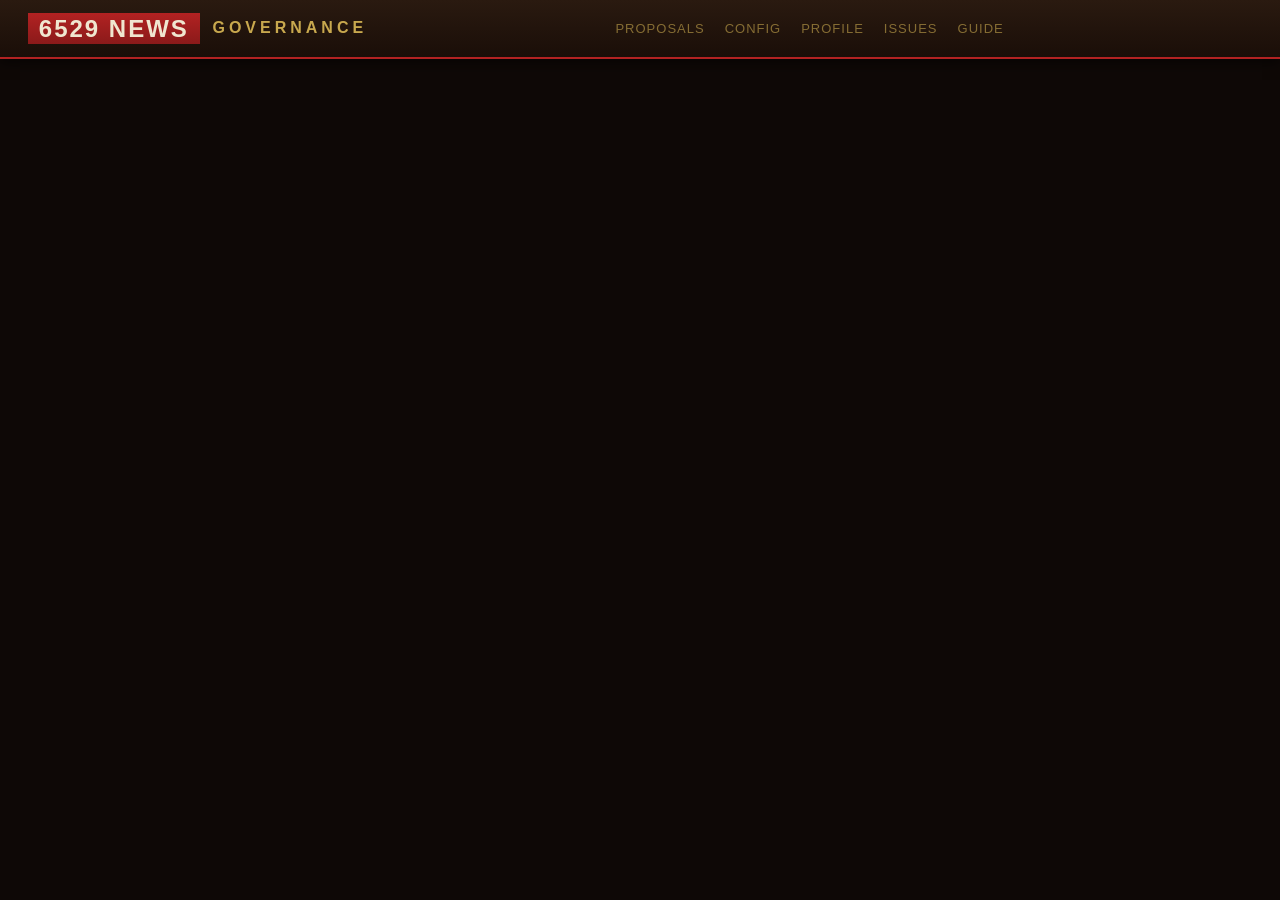
==== commit f976384c: "Add governance guide README + Guide link in header" ====
--- a/governance/index.html
+++ b/governance/index.html
@@ -18,6 +18,7 @@
       <a href="#/config">Config</a>
       <a href="#/profile">Profile</a>
       <a href="https://github.com/6529news/6529news_gov/issues" target="_blank">Issues</a>
+      <a href="https://github.com/6529news/6529news_gov/blob/main/README.md" target="_blank">Guide</a>
     </div>
     <div id="userArea"></div>
   </header>
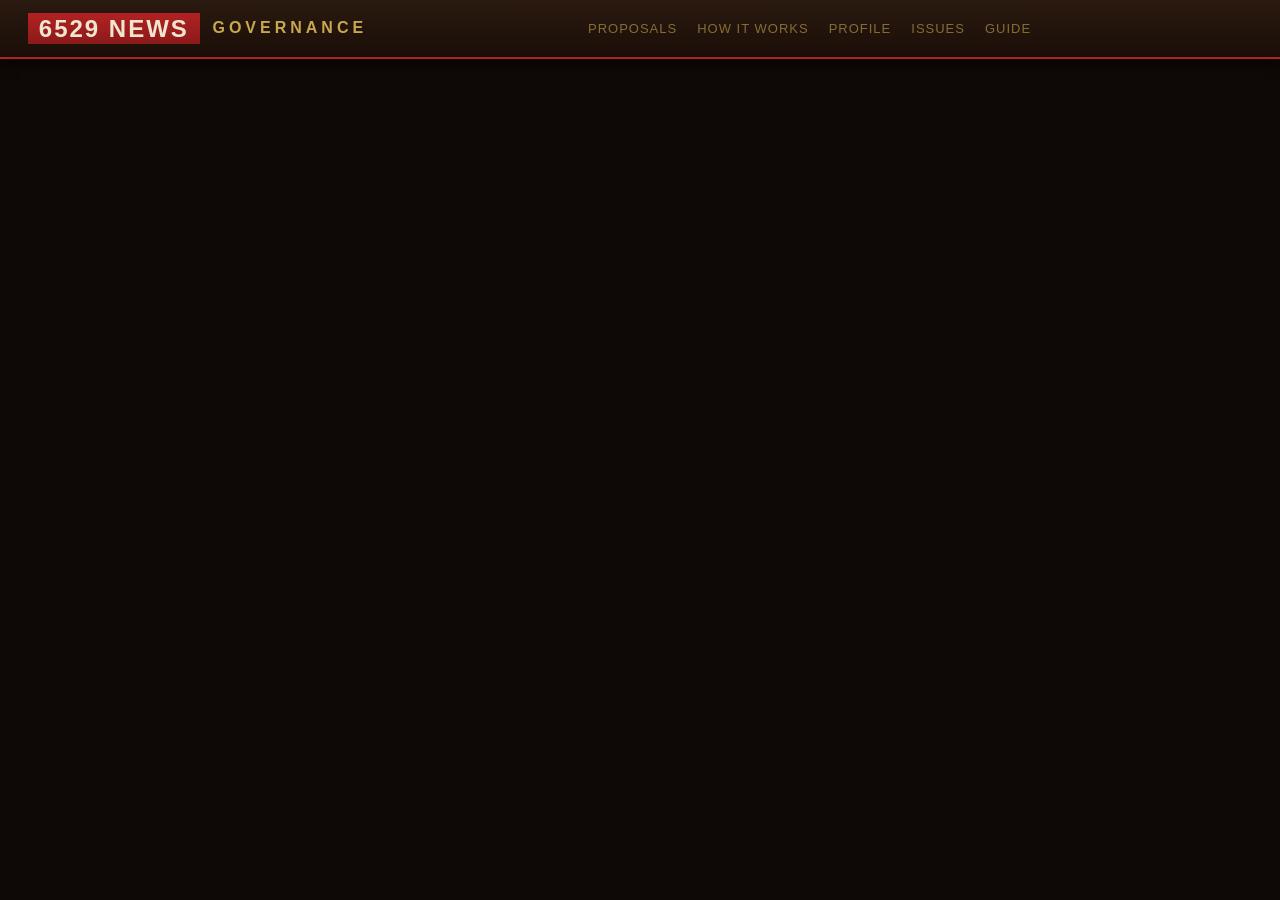
==== commit a29cea88: "Config → How It Works: full system overview" ====
--- a/governance/index.html
+++ b/governance/index.html
@@ -15,7 +15,7 @@
     </div>
     <div class="header-links">
       <a href="#/">Proposals</a>
-      <a href="#/config">Config</a>
+      <a href="#/config">How It Works</a>
       <a href="#/profile">Profile</a>
       <a href="https://github.com/6529news/6529news_gov/issues" target="_blank">Issues</a>
       <a href="https://github.com/6529news/6529news_gov/blob/main/README.md" target="_blank">Guide</a>
